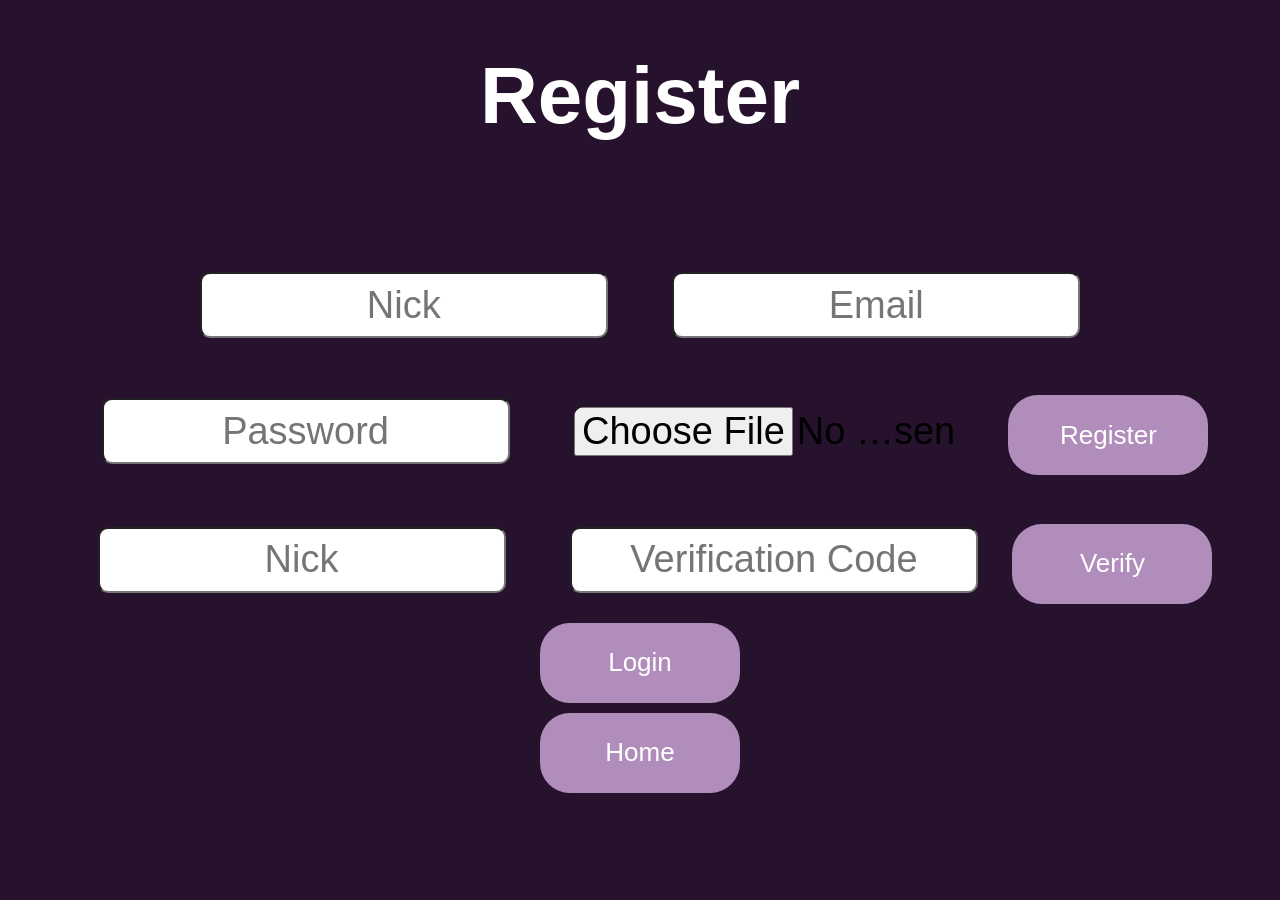
==== frontend/src/register.html @ 586666d9 "added D3, dynamoDB, lambda, SNS" ====
<!DOCTYPE html>
<html lang="en">

<head>
    <meta charset="UTF-8">
    <meta name="viewport" content="width=device-width, initial-scale=1.0">
    <title>authorize</title>
    <link rel="stylesheet" type="text/css" href="index.css">
</head>

<body>
    <div class="container">
        <h1 class="title">Register</h1>
        <div class="row">
            <div class="column">
                <input class="input" type="text" id="nickInputRegister" placeholder="Nick">
                <input class="input" type="text" id="emailInputRegister" placeholder="Email">
                <input class="input" type="password" id="passwordInputRegister" placeholder="Password">
                <input class="input" type="file" id="imageInputRegister" accept="image/*">
                <button class="button" onclick="register()">Register</button>
            </div>
            <div class="column">
                <input class="input" type="text" id="nickInputVerify" placeholder="Nick">
                <input class="input" type="text" id="codeInputVerify" placeholder="Verification Code">
                <button class="button" onclick="verify()">Verify</button>
            </div>
            <div class="column">
                <button class="button" onclick="goToLogin()">Login</button>
            </div>

        </div>
        <button class="button" onclick="home()">Home</button>

    </div>
    <script src="authorize.js"></script>

</body>

</html>
---- frontend/src/index.css ----
body{
    background-color: #26122c;
    font-family: Arial, sans-serif;
}
.container{
 text-align: center;
}

.title{
 color: rgb(255, 255, 255);
 font-size: 80px;
 display: flex;
 justify-content: center;
 align-items: center;
 margin-bottom: 100px;
 margin-top: 50px;
}

.button{
 width: 200px;
 height: 80px;
 border: none;
 outline: none;
 cursor: pointer;
 border-radius: 30px;
 background:  #b18dbb;
 font-size: 26px;
 color: #ffffff;
 margin-bottom: 10px;

}

.input{
text-align: center;
width: 400px;
 height: 60px;
 border-radius: 10px;
 margin: 30px;
 font-size: 38px;
}
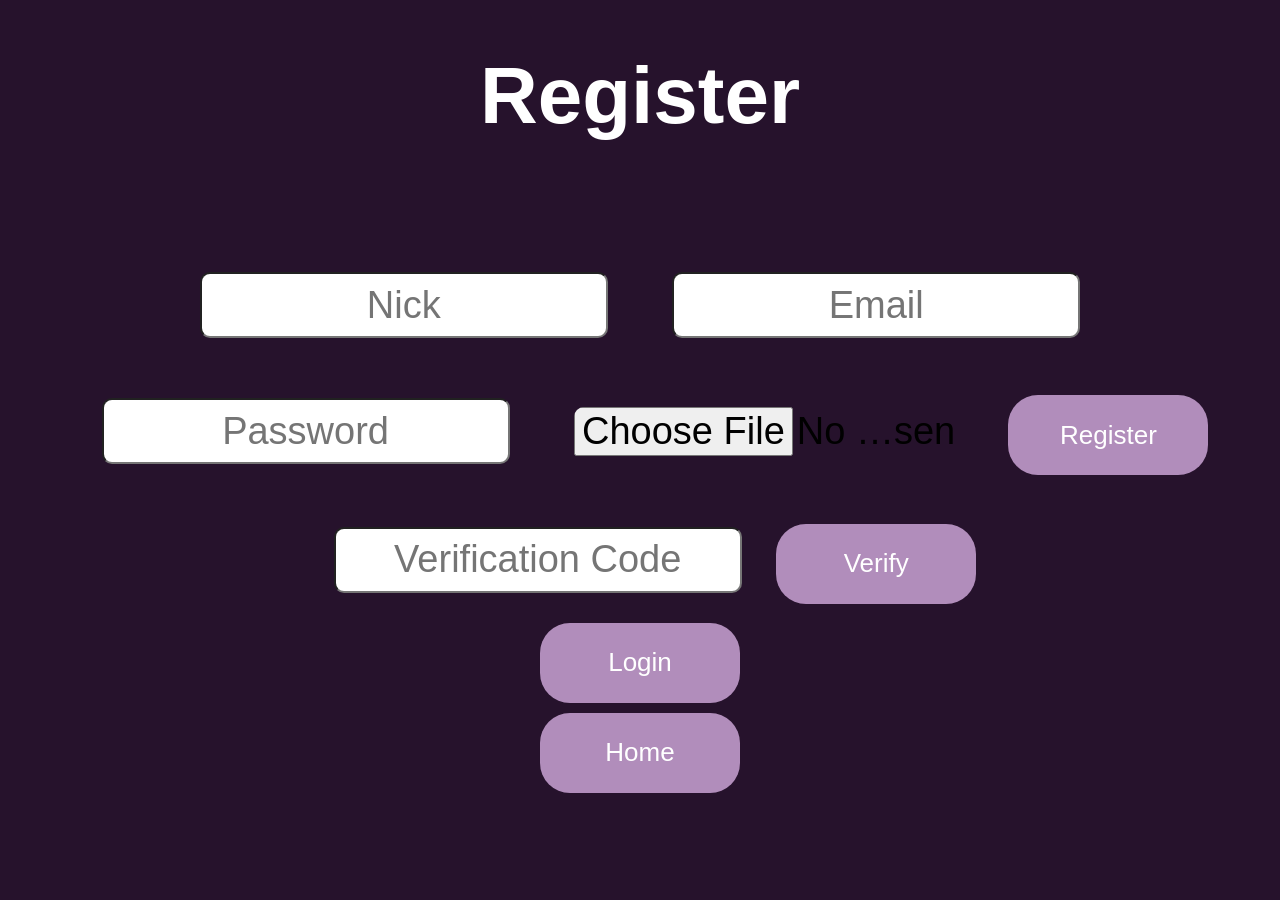
==== commit 06731207: "hidden nick in verification" ====
--- a/frontend/src/register.html
+++ b/frontend/src/register.html
@@ -20,7 +20,6 @@
                 <button class="button" onclick="register()">Register</button>
             </div>
             <div class="column">
-                <input class="input" type="text" id="nickInputVerify" placeholder="Nick">
                 <input class="input" type="text" id="codeInputVerify" placeholder="Verification Code">
                 <button class="button" onclick="verify()">Verify</button>
             </div>
